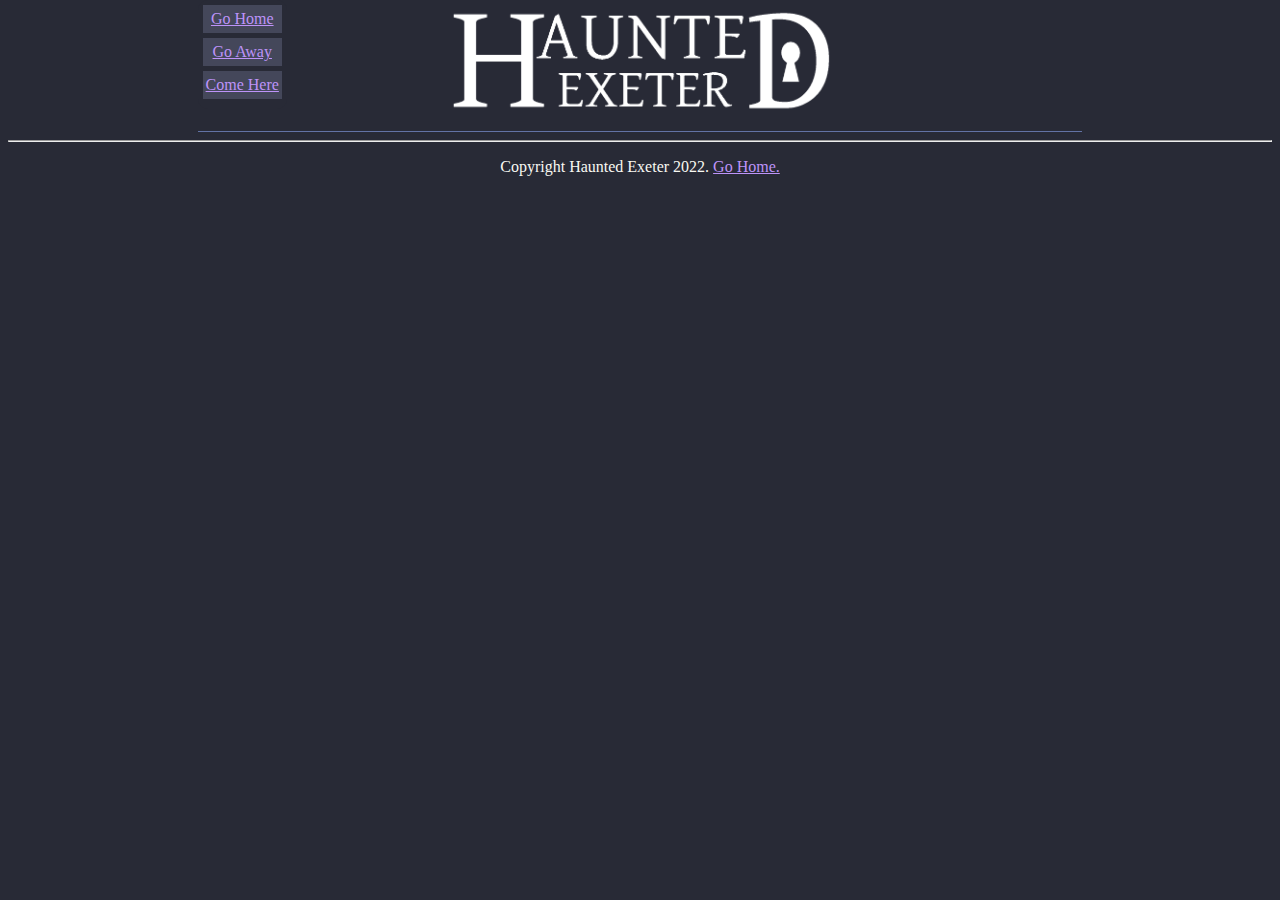
==== Device/device.html @ 40ac132b "Created Device page" ====
<!DOCTYPE html>
<html>
	<head>
		<title>Ghost Detector</title>
		<meta charset="utf-8">
		<meta name='viewport' content='width=device-width, initial-scale=1.0'/>
		<link rel='stylesheet' type='text/css' href='device.css'>
	</head>
	<body>
		<header id="header">
			<div class='header-bar'>
				<img src="../Images/Haunted Logo.png" alt="Haunted Exeter Logo">
				<nav id="nav-bar">
					<item class="nav-link"><a href='#sec1'>Go Home</a></item>
					<item class="nav-link"><a href='#sec2'>Go Away</a></item>
					<item class="nav-link"><a href="#sec3">Come Here</a></item>
				</nav>
			</div>
		</header>
		<main>
			
		</main>
		<footer>
			<hr>
			<p>Copyright Haunted Exeter 2022. <a href='../index.html'>Go Home.</a></p>
		</footer>
	</body>
</html>
---- Device/device.css ----
body {
    background-color: #282a36;
    color: #f8f8f2;
}
.header-bar {
    margin-left: auto;
    margin-right: auto;
    width: 70%;
    text-align: center;
    padding-bottom: 10px;
    border-bottom: solid 1px #6272a4;
}

.header-bar > img {
    max-width: 30vw;
    margin-left: auto;
}

#nav-bar {
    background-color: #282a36;
    position: fixed;
    top: 0;
    display: flex;
    flex-flow: column wrap;
    justify-content: space-around;
    padding: 5px;
    border-radius: 10px;
}

main {
    display: flex;
    margin-left: auto;
    margin-right: auto;
    max-width: 70%;
    text-align: center
}
.nav-link {
    background-color: #44475a;
    padding: 5px 3px;
    margin-bottom: 5px;
}

.nav-link:hover {
    background-color: #6272a4;
    padding: 5px 3px;
}

footer {
	text-align: center;
}

a {
	color: #bd93f9
}
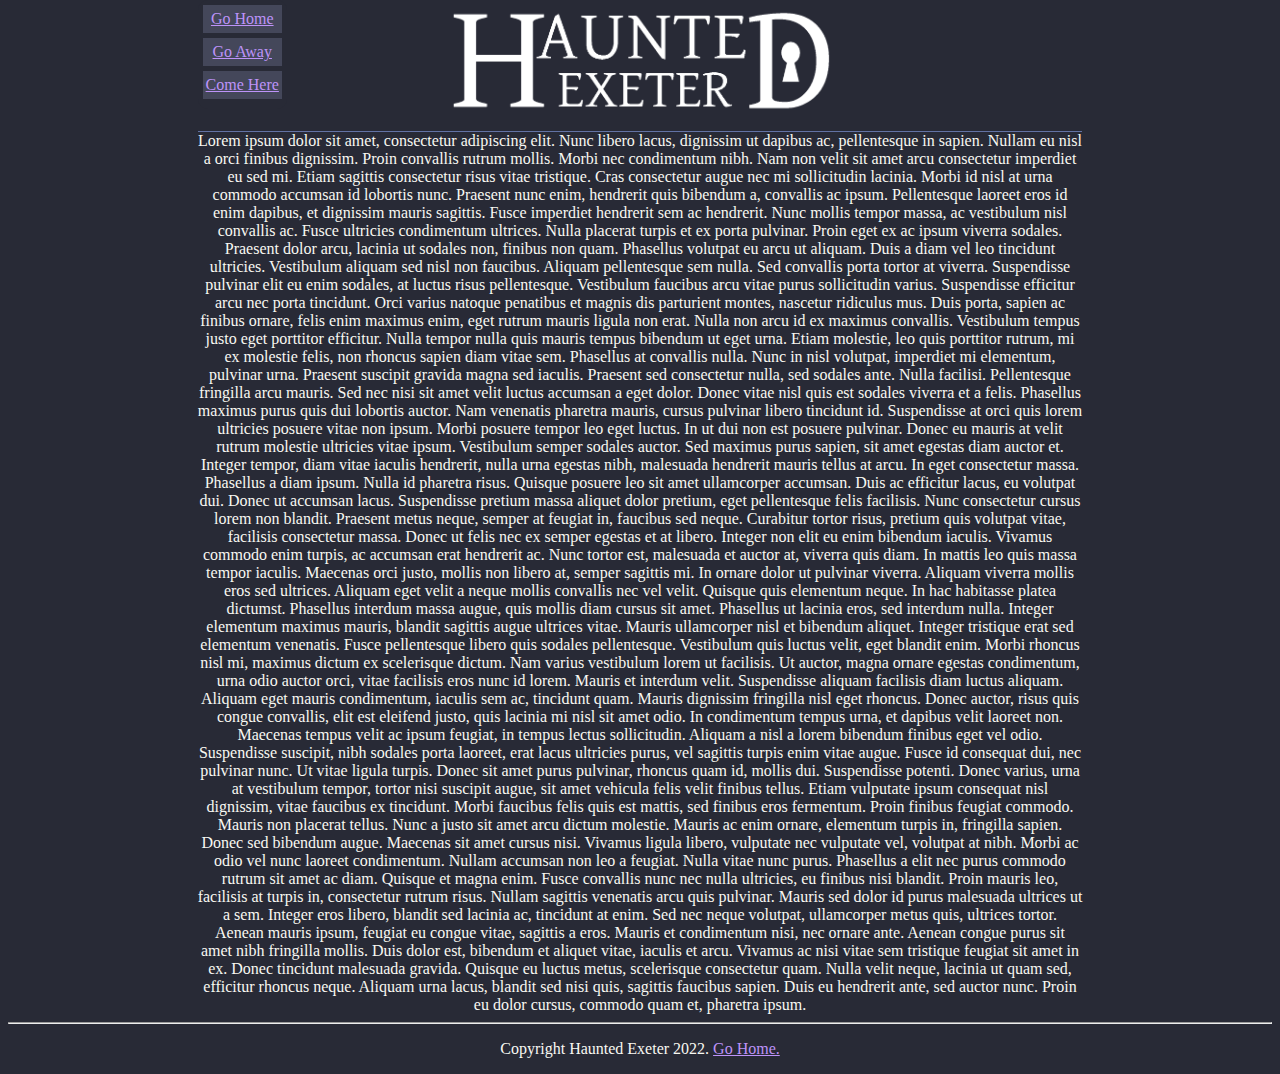
==== commit 7accf6be: "added lorum ipsom" ====
--- a/Device/device.html
+++ b/Device/device.html
@@ -18,7 +18,25 @@
 			</div>
 		</header>
 		<main>
-			
+			Lorem ipsum dolor sit amet, consectetur adipiscing elit. Nunc libero lacus, dignissim ut dapibus ac, pellentesque in sapien. Nullam eu nisl a orci finibus dignissim. Proin convallis rutrum mollis. Morbi nec condimentum nibh. Nam non velit sit amet arcu consectetur imperdiet eu sed mi. Etiam sagittis consectetur risus vitae tristique. Cras consectetur augue nec mi sollicitudin lacinia. Morbi id nisl at urna commodo accumsan id lobortis nunc. Praesent nunc enim, hendrerit quis bibendum a, convallis ac ipsum. Pellentesque laoreet eros id enim dapibus, et dignissim mauris sagittis.
+
+			Fusce imperdiet hendrerit sem ac hendrerit. Nunc mollis tempor massa, ac vestibulum nisl convallis ac. Fusce ultricies condimentum ultrices. Nulla placerat turpis et ex porta pulvinar. Proin eget ex ac ipsum viverra sodales. Praesent dolor arcu, lacinia ut sodales non, finibus non quam. Phasellus volutpat eu arcu ut aliquam. Duis a diam vel leo tincidunt ultricies.
+
+			Vestibulum aliquam sed nisl non faucibus. Aliquam pellentesque sem nulla. Sed convallis porta tortor at viverra. Suspendisse pulvinar elit eu enim sodales, at luctus risus pellentesque. Vestibulum faucibus arcu vitae purus sollicitudin varius. Suspendisse efficitur arcu nec porta tincidunt. Orci varius natoque penatibus et magnis dis parturient montes, nascetur ridiculus mus. Duis porta, sapien ac finibus ornare, felis enim maximus enim, eget rutrum mauris ligula non erat. Nulla non arcu id ex maximus convallis. Vestibulum tempus justo eget porttitor efficitur. Nulla tempor nulla quis mauris tempus bibendum ut eget urna. Etiam molestie, leo quis porttitor rutrum, mi ex molestie felis, non rhoncus sapien diam vitae sem.
+
+			Phasellus at convallis nulla. Nunc in nisl volutpat, imperdiet mi elementum, pulvinar urna. Praesent suscipit gravida magna sed iaculis. Praesent sed consectetur nulla, sed sodales ante. Nulla facilisi. Pellentesque fringilla arcu mauris. Sed nec nisi sit amet velit luctus accumsan a eget dolor. Donec vitae nisl quis est sodales viverra et a felis. Phasellus maximus purus quis dui lobortis auctor. Nam venenatis pharetra mauris, cursus pulvinar libero tincidunt id.
+
+			Suspendisse at orci quis lorem ultricies posuere vitae non ipsum. Morbi posuere tempor leo eget luctus. In ut dui non est posuere pulvinar. Donec eu mauris at velit rutrum molestie ultricies vitae ipsum. Vestibulum semper sodales auctor. Sed maximus purus sapien, sit amet egestas diam auctor et. Integer tempor, diam vitae iaculis hendrerit, nulla urna egestas nibh, malesuada hendrerit mauris tellus at arcu. In eget consectetur massa. Phasellus a diam ipsum. Nulla id pharetra risus. Quisque posuere leo sit amet ullamcorper accumsan. Duis ac efficitur lacus, eu volutpat dui. Donec ut accumsan lacus. Suspendisse pretium massa aliquet dolor pretium, eget pellentesque felis facilisis.
+
+			Nunc consectetur cursus lorem non blandit. Praesent metus neque, semper at feugiat in, faucibus sed neque. Curabitur tortor risus, pretium quis volutpat vitae, facilisis consectetur massa. Donec ut felis nec ex semper egestas et at libero. Integer non elit eu enim bibendum iaculis. Vivamus commodo enim turpis, ac accumsan erat hendrerit ac. Nunc tortor est, malesuada et auctor at, viverra quis diam. In mattis leo quis massa tempor iaculis. Maecenas orci justo, mollis non libero at, semper sagittis mi. In ornare dolor ut pulvinar viverra. Aliquam viverra mollis eros sed ultrices. Aliquam eget velit a neque mollis convallis nec vel velit. Quisque quis elementum neque.
+
+			In hac habitasse platea dictumst. Phasellus interdum massa augue, quis mollis diam cursus sit amet. Phasellus ut lacinia eros, sed interdum nulla. Integer elementum maximus mauris, blandit sagittis augue ultrices vitae. Mauris ullamcorper nisl et bibendum aliquet. Integer tristique erat sed elementum venenatis. Fusce pellentesque libero quis sodales pellentesque. Vestibulum quis luctus velit, eget blandit enim. Morbi rhoncus nisl mi, maximus dictum ex scelerisque dictum. Nam varius vestibulum lorem ut facilisis. Ut auctor, magna ornare egestas condimentum, urna odio auctor orci, vitae facilisis eros nunc id lorem. Mauris et interdum velit. Suspendisse aliquam facilisis diam luctus aliquam. Aliquam eget mauris condimentum, iaculis sem ac, tincidunt quam. Mauris dignissim fringilla nisl eget rhoncus.
+
+			Donec auctor, risus quis congue convallis, elit est eleifend justo, quis lacinia mi nisl sit amet odio. In condimentum tempus urna, et dapibus velit laoreet non. Maecenas tempus velit ac ipsum feugiat, in tempus lectus sollicitudin. Aliquam a nisl a lorem bibendum finibus eget vel odio. Suspendisse suscipit, nibh sodales porta laoreet, erat lacus ultricies purus, vel sagittis turpis enim vitae augue. Fusce id consequat dui, nec pulvinar nunc. Ut vitae ligula turpis. Donec sit amet purus pulvinar, rhoncus quam id, mollis dui. Suspendisse potenti. Donec varius, urna at vestibulum tempor, tortor nisi suscipit augue, sit amet vehicula felis velit finibus tellus. Etiam vulputate ipsum consequat nisl dignissim, vitae faucibus ex tincidunt. Morbi faucibus felis quis est mattis, sed finibus eros fermentum. Proin finibus feugiat commodo. Mauris non placerat tellus.
+
+			Nunc a justo sit amet arcu dictum molestie. Mauris ac enim ornare, elementum turpis in, fringilla sapien. Donec sed bibendum augue. Maecenas sit amet cursus nisi. Vivamus ligula libero, vulputate nec vulputate vel, volutpat at nibh. Morbi ac odio vel nunc laoreet condimentum. Nullam accumsan non leo a feugiat. Nulla vitae nunc purus. Phasellus a elit nec purus commodo rutrum sit amet ac diam. Quisque et magna enim. Fusce convallis nunc nec nulla ultricies, eu finibus nisi blandit. Proin mauris leo, facilisis at turpis in, consectetur rutrum risus. Nullam sagittis venenatis arcu quis pulvinar. Mauris sed dolor id purus malesuada ultrices ut a sem. Integer eros libero, blandit sed lacinia ac, tincidunt at enim. Sed nec neque volutpat, ullamcorper metus quis, ultrices tortor.
+
+			Aenean mauris ipsum, feugiat eu congue vitae, sagittis a eros. Mauris et condimentum nisi, nec ornare ante. Aenean congue purus sit amet nibh fringilla mollis. Duis dolor est, bibendum et aliquet vitae, iaculis et arcu. Vivamus ac nisi vitae sem tristique feugiat sit amet in ex. Donec tincidunt malesuada gravida. Quisque eu luctus metus, scelerisque consectetur quam. Nulla velit neque, lacinia ut quam sed, efficitur rhoncus neque. Aliquam urna lacus, blandit sed nisi quis, sagittis faucibus sapien. Duis eu hendrerit ante, sed auctor nunc. Proin eu dolor cursus, commodo quam et, pharetra ipsum. 
 		</main>
 		<footer>
 			<hr>
